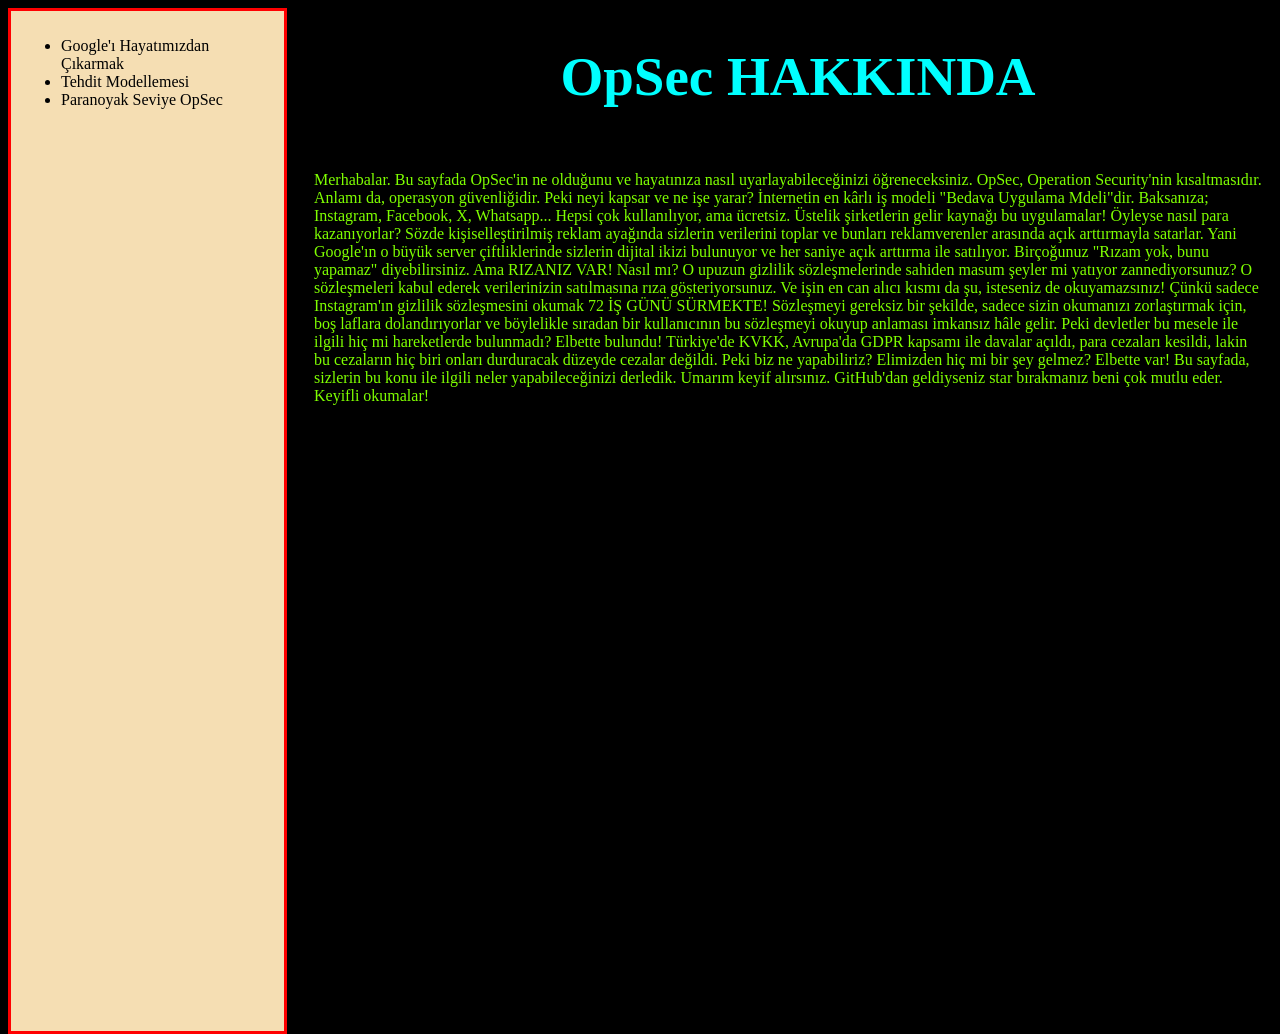
==== index.html @ 91fd0299 "OpSec Projesi Ilk Commit" ====
<!DOCTYPE html>
<html lang="tr">

<head>
    <meta charset="UTF-8">
    <meta name="viewport" content="width=device-width, initial-scale=1.0">
    <title>Ana Sayfa</title>
    <link rel="stylesheet" href="style.css">
</head>

<body>

    <h1 id="anabaslik">OpSec HAKKINDA</h1>

    <div id="sidebar">
        <ul>
            <li><a href="sidebar_links/google_hayat_cikar.html"></a>Google'ı Hayatımızdan Çıkarmak</li>
            <li>Tehdit Modellemesi</li>
            <li>Paranoyak Seviye OpSec</li>
        </ul>
    </div>

    <div id="giris_yazisi">
        <p>
            Merhabalar. Bu sayfada OpSec'in ne olduğunu ve hayatınıza nasıl uyarlayabileceğinizi öğreneceksiniz. OpSec,
            Operation Security'nin kısaltmasıdır. Anlamı da, operasyon güvenliğidir. Peki neyi kapsar ve ne işe yarar?
            İnternetin en kârlı iş modeli "Bedava Uygulama Mdeli"dir. Baksanıza; Instagram, Facebook, X, Whatsapp...
            Hepsi
            çok kullanılıyor, ama ücretsiz. Üstelik şirketlerin gelir kaynağı bu uygulamalar! Öyleyse nasıl para
            kazanıyorlar? Sözde kişiselleştirilmiş reklam ayağında sizlerin verilerini toplar ve bunları reklamverenler
            arasında açık arttırmayla satarlar. Yani Google'ın o büyük server çiftliklerinde sizlerin dijital ikizi
            bulunuyor ve her saniye açık arttırma ile satılıyor. Birçoğunuz "Rızam yok, bunu yapamaz" diyebilirsiniz.
            Ama
            RIZANIZ VAR! Nasıl mı? O upuzun gizlilik sözleşmelerinde sahiden masum şeyler mi yatıyor zannediyorsunuz? O
            sözleşmeleri kabul ederek verilerinizin satılmasına rıza gösteriyorsunuz. Ve işin en can alıcı kısmı da şu,
            isteseniz de okuyamazsınız! Çünkü sadece Instagram'ın gizlilik sözleşmesini okumak 72 İŞ GÜNÜ SÜRMEKTE!
            Sözleşmeyi gereksiz bir şekilde, sadece sizin okumanızı zorlaştırmak için, boş laflara dolandırıyorlar ve
            böylelikle sıradan bir kullanıcının bu sözleşmeyi okuyup anlaması imkansız hâle gelir. Peki devletler bu
            mesele
            ile ilgili hiç mi hareketlerde bulunmadı? Elbette bulundu! Türkiye'de KVKK, Avrupa'da GDPR kapsamı ile
            davalar
            açıldı, para cezaları kesildi, lakin bu cezaların hiç biri onları durduracak düzeyde cezalar değildi. Peki
            biz
            ne yapabiliriz? Elimizden hiç mi bir şey gelmez? Elbette var! Bu sayfada, sizlerin bu konu ile ilgili neler
            yapabileceğinizi derledik. Umarım keyif alırsınız. GitHub'dan geldiyseniz star bırakmanız beni çok mutlu
            eder.
            Keyifli okumalar!
        </p>
    </div>

</body>

</html>
---- style.css ----
#anabaslik {
    color: aqua;
    text-align: center;
    font-size: 55px;
    width: 75%;
    float: right;
}

#sidebar {
    padding: 10px;
    border: 3px solid red;
    background-color: wheat;
    height: 1000px;
    float: left;
    width: 20%;

}

body {
    background-color: black;
}

#giris_yazisi {
    color: chartreuse ;
    float: right;
    padding: 10px;
    width: 75%;
}
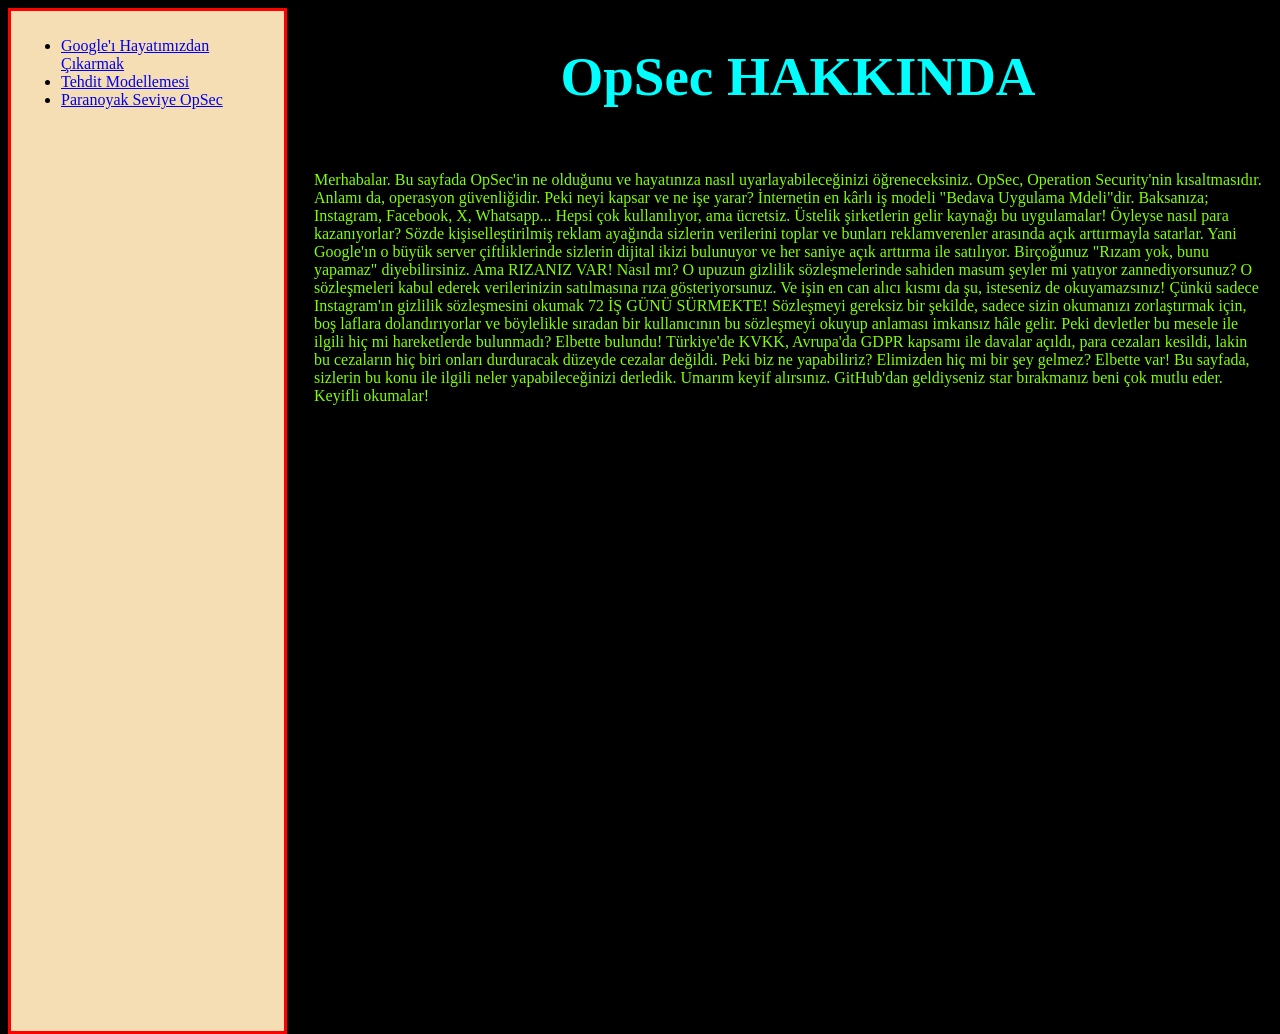
==== commit f575f90d: "HTML bugs fixed" ====
--- a/index.html
+++ b/index.html
@@ -14,9 +14,9 @@
 
     <div id="sidebar">
         <ul>
-            <li><a href="sidebar_links/google_hayat_cikar.html"></a>Google'ı Hayatımızdan Çıkarmak</li>
-            <li>Tehdit Modellemesi</li>
-            <li>Paranoyak Seviye OpSec</li>
+            <li><a href="sidebar_links/google_hayat_cikar.html">Google'ı Hayatımızdan Çıkarmak</a></li>
+            <li><a href="sidebar_links/tehdit_modellemesi.html">Tehdit Modellemesi</a></li>
+            <li><a href="sidebar_links/paranoyak.html">Paranoyak Seviye OpSec</a></li>
         </ul>
     </div>
 
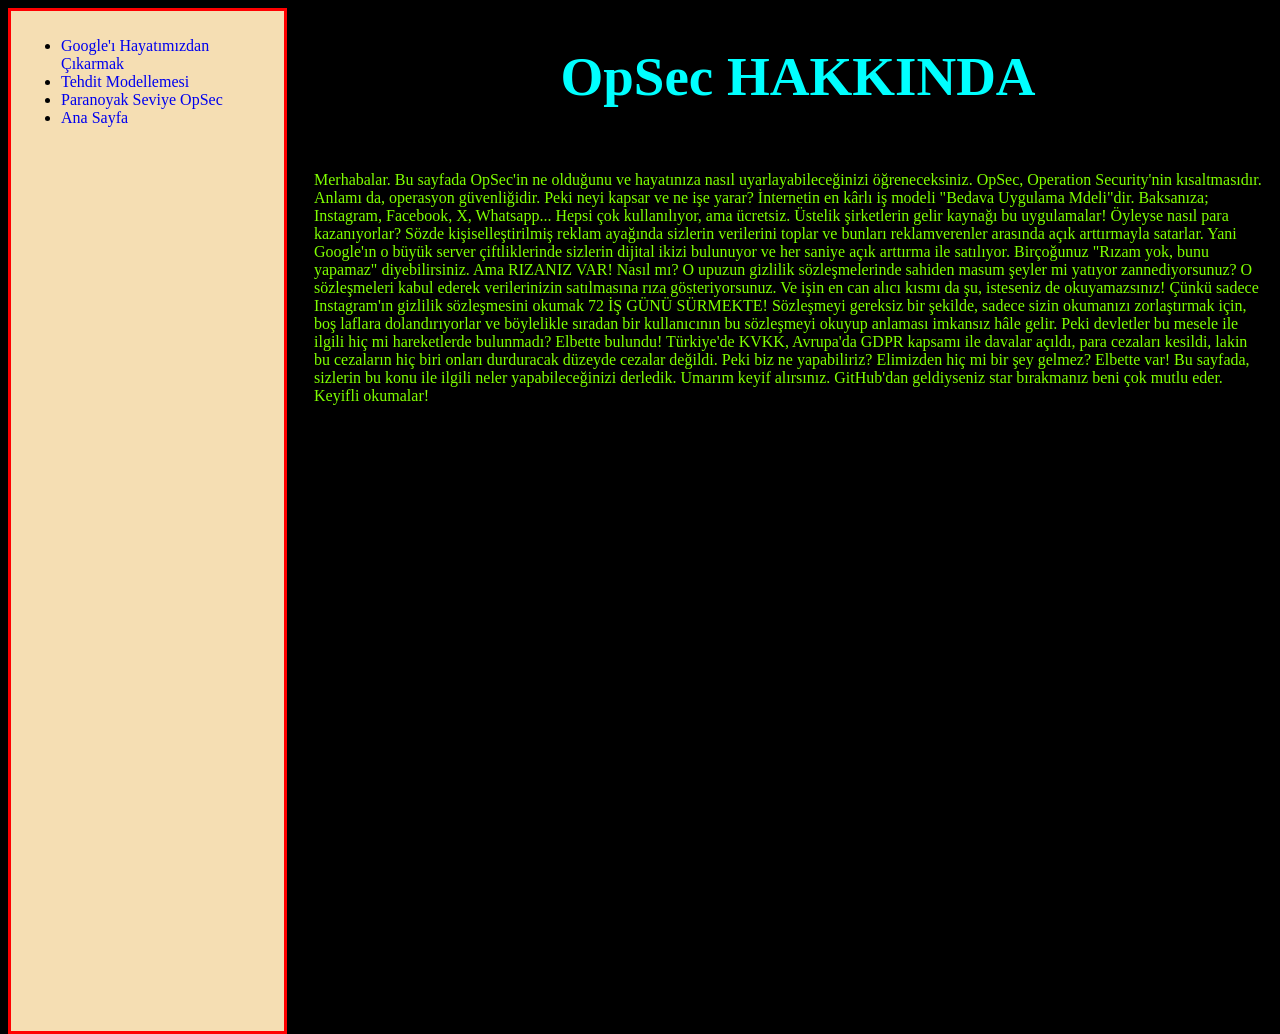
==== commit 6e23600f: "Bug fixes and CSS upgrades" ====
--- a/index.html
+++ b/index.html
@@ -17,6 +17,7 @@
             <li><a href="sidebar_links/google_hayat_cikar.html">Google'ı Hayatımızdan Çıkarmak</a></li>
             <li><a href="sidebar_links/tehdit_modellemesi.html">Tehdit Modellemesi</a></li>
             <li><a href="sidebar_links/paranoyak.html">Paranoyak Seviye OpSec</a></li>
+            <li><a href="index.html">Ana Sayfa</a></li>
         </ul>
     </div>
 
@@ -50,4 +51,4 @@
 
 </body>
 
-</html>+</html>
--- a/style.css
+++ b/style.css
@@ -25,4 +25,13 @@
     float: right;
     padding: 10px;
     width: 75%;
+}
+
+a:hover{
+    background-color: purple;
+    color: greenyellow;
+}
+
+a {
+    text-decoration: none;
 }
